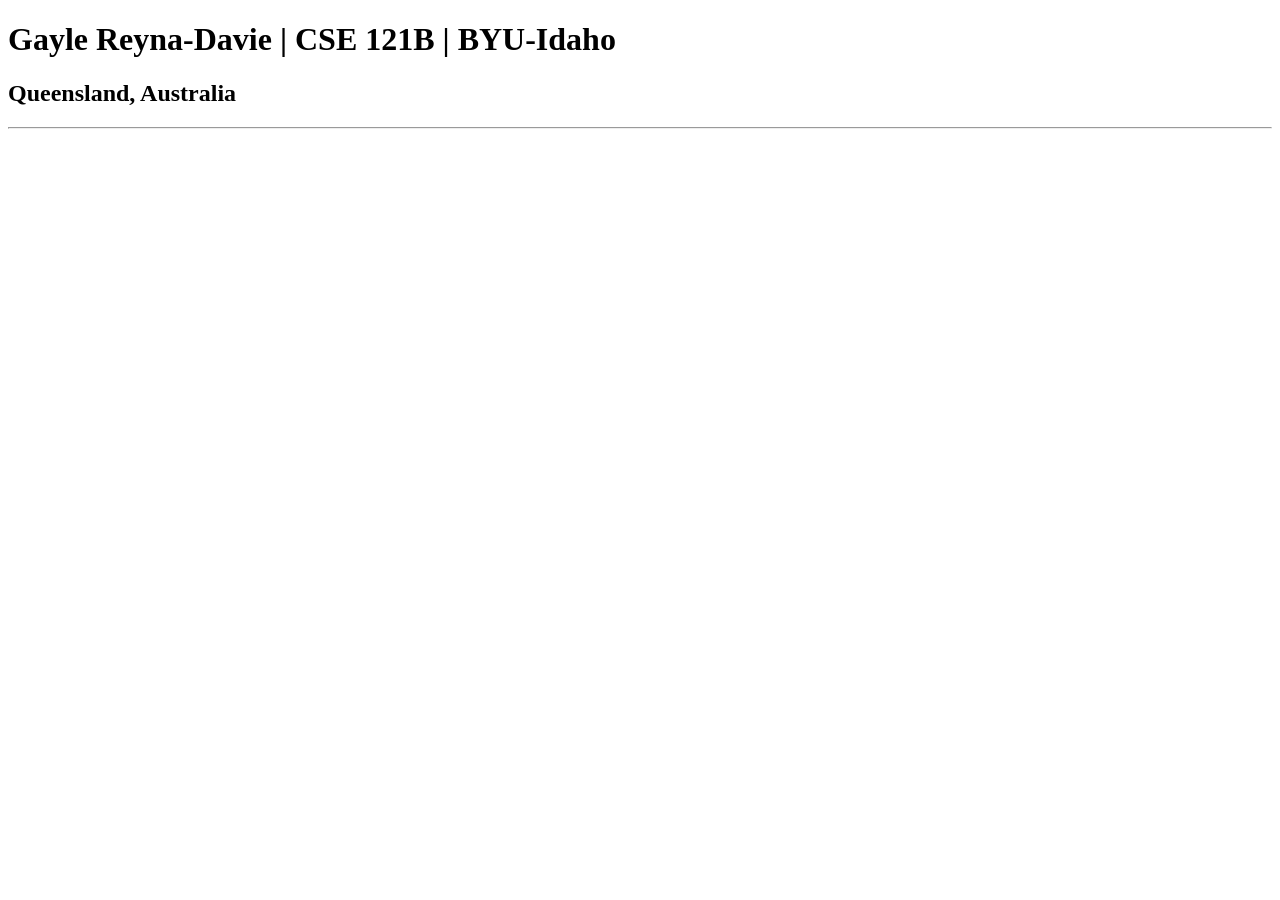
==== index.html @ ea29d61b "first commit" ====
<!DOCTYPE html>
<html lang="en">
<head>
    <meta charset="UTF-8">
    <meta name="viewport" content="width=device-width, initial-scale=1.0">
    <title>Gayle Reyna-Davie | CSE 121B | BYU-Idaho</title>
</head>
<body>
    <h1>Gayle Reyna-Davie | CSE 121B | BYU-Idaho</h1>
    <h2>Queensland, Australia</h2>
    <hr>
</body>
</html>
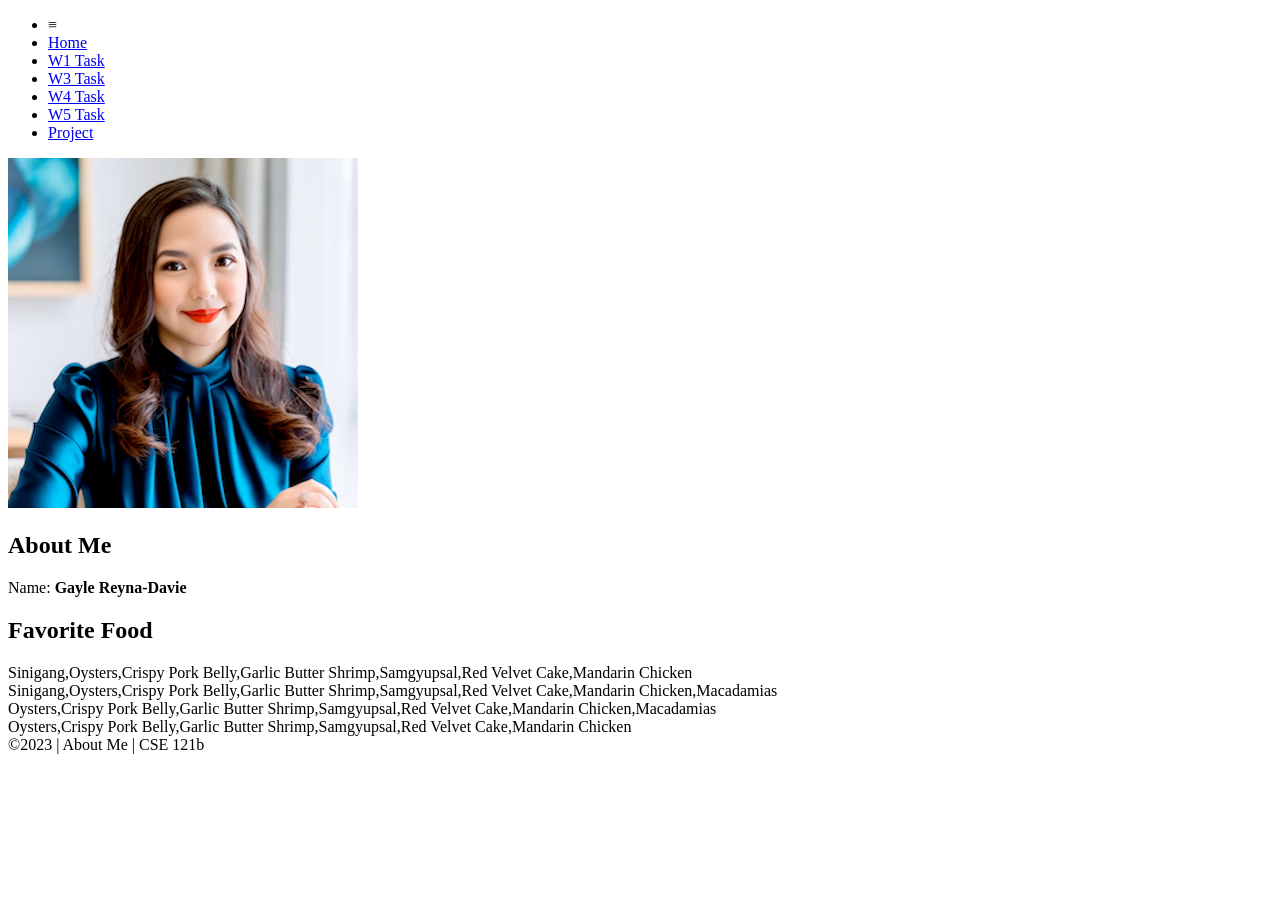
==== commit df86bbec: "complete" ====
--- a/index.html
+++ b/index.html
@@ -1,13 +1,45 @@
 <!DOCTYPE html>
 <html lang="en">
+
 <head>
-    <meta charset="UTF-8">
-    <meta name="viewport" content="width=device-width, initial-scale=1.0">
-    <title>Gayle Reyna-Davie | CSE 121B | BYU-Idaho</title>
+  <meta charset="UTF-8">
+  <meta name="viewport" content="width=device-width, initial-scale=1.0">
+  <title>About Me | CSE 121b | W02: Programming Tasks</title>
+  <link rel="preconnect" href="https://fonts.googleapis.com">
+  <link rel="preconnect" href="https://fonts.gstatic.com" crossorigin>
+  <link href="https://fonts.googleapis.com/css2?family=Roboto:wght@400;600&display=swap"
+    rel="stylesheet">
+  <link rel="stylesheet" href="styles/main.css">
 </head>
+
 <body>
-    <h1>Gayle Reyna-Davie | CSE 121B | BYU-Idaho</h1>
-    <h2>Queensland, Australia</h2>
-    <hr>
+  <nav>
+    <ul id="menu">
+      <li><a id="toggleMenu">&equiv;</a></li>
+      <li><a href="index.html" class="active">Home</a></li>
+      <li><a href="w01-task.html">W1 Task</a></li>
+      <li><a href="w03-task.html">W3 Task</a></li>
+      <li><a href="w04-task.html">W4 Task</a></li>
+      <li><a href="w05-task.html">W5 Task</a></li>
+      <li><a href="project.html">Project</a></li>
+    </ul>
+  </nav>
+  <main id="home">
+    <picture>
+      <img src="images/placeholder.png" alt="Placeholder Image">
+    </picture>
+    <section>
+      <h1>About Me</h1>
+      <div class="info">Name: <span id="name"></span></div>
+      <h2>Favorite Food</h2>
+      <div class="block" id="food"></div>
+    </section>
+  </main>
+  <footer>
+    &copy;<span id="year"></span> | About Me | CSE 121b
+  </footer>
+  <script src="scripts/main.js"></script>
+  <script src="scripts/w02-task.js"></script>
 </body>
+
 </html>
